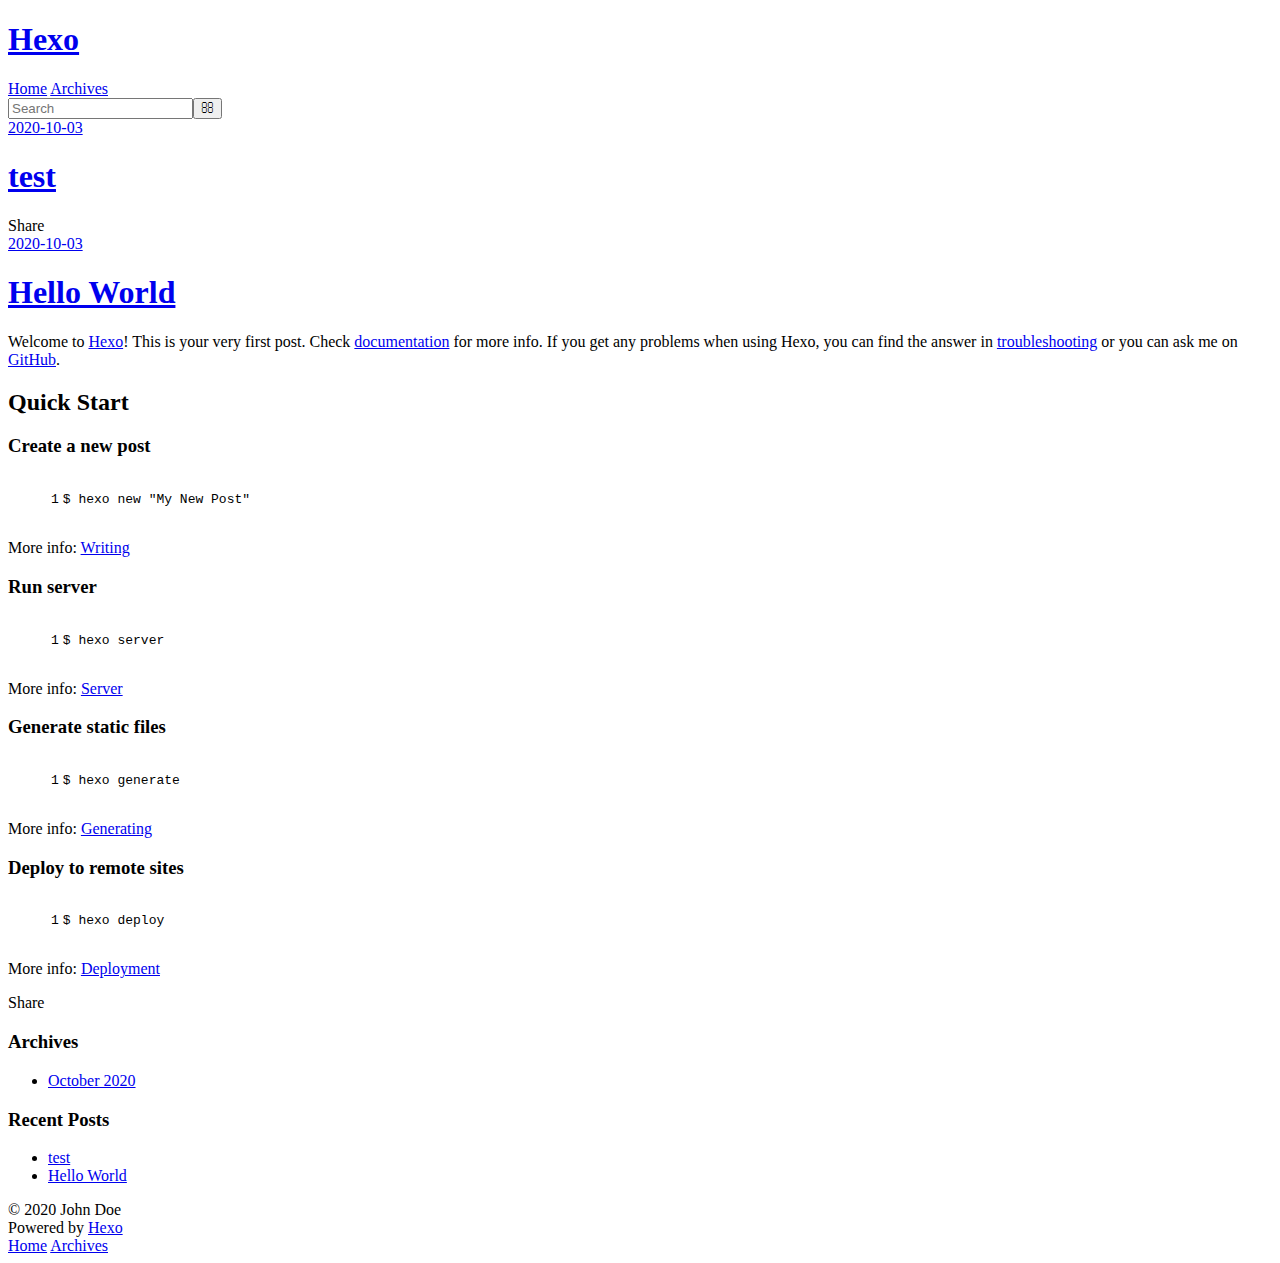
==== index.html @ 962f1e3c "Site updated: 2020-10-03 16:27:14" ====
<!DOCTYPE html>
<html>
<head>
  <meta charset="utf-8">
  

  
  <title>Hexo</title>
  <meta name="viewport" content="width=device-width, initial-scale=1, maximum-scale=1">
  <meta property="og:type" content="website">
<meta property="og:title" content="Hexo">
<meta property="og:url" content="http://example.com/index.html">
<meta property="og:site_name" content="Hexo">
<meta property="og:locale" content="en_US">
<meta property="article:author" content="John Doe">
<meta name="twitter:card" content="summary">
  
    <link rel="alternate" href="/atom.xml" title="Hexo" type="application/atom+xml">
  
  
    <link rel="icon" href="/favicon.png">
  
  
    <link href="//fonts.googleapis.com/css?family=Source+Code+Pro" rel="stylesheet" type="text/css">
  
  
<link rel="stylesheet" href="/css/style.css">

<meta name="generator" content="Hexo 5.2.0"></head>

<body>
  <div id="container">
    <div id="wrap">
      <header id="header">
  <div id="banner"></div>
  <div id="header-outer" class="outer">
    <div id="header-title" class="inner">
      <h1 id="logo-wrap">
        <a href="/" id="logo">Hexo</a>
      </h1>
      
    </div>
    <div id="header-inner" class="inner">
      <nav id="main-nav">
        <a id="main-nav-toggle" class="nav-icon"></a>
        
          <a class="main-nav-link" href="/">Home</a>
        
          <a class="main-nav-link" href="/archives">Archives</a>
        
      </nav>
      <nav id="sub-nav">
        
          <a id="nav-rss-link" class="nav-icon" href="/atom.xml" title="RSS Feed"></a>
        
        <a id="nav-search-btn" class="nav-icon" title="Search"></a>
      </nav>
      <div id="search-form-wrap">
        <form action="//google.com/search" method="get" accept-charset="UTF-8" class="search-form"><input type="search" name="q" class="search-form-input" placeholder="Search"><button type="submit" class="search-form-submit">&#xF002;</button><input type="hidden" name="sitesearch" value="http://example.com"></form>
      </div>
    </div>
  </div>
</header>
      <div class="outer">
        <section id="main">
  
    <article id="post-test" class="article article-type-post" itemscope itemprop="blogPost">
  <div class="article-meta">
    <a href="/2020/10/03/test/" class="article-date">
  <time datetime="2020-10-03T03:50:41.000Z" itemprop="datePublished">2020-10-03</time>
</a>
    
  </div>
  <div class="article-inner">
    
    
      <header class="article-header">
        
  
    <h1 itemprop="name">
      <a class="article-title" href="/2020/10/03/test/">test</a>
    </h1>
  

      </header>
    
    <div class="article-entry" itemprop="articleBody">
      
        
      
    </div>
    <footer class="article-footer">
      <a data-url="http://example.com/2020/10/03/test/" data-id="ckftexsjt0001a8w81q1m7ifo" class="article-share-link">Share</a>
      
      
    </footer>
  </div>
  
</article>


  
    <article id="post-hello-world" class="article article-type-post" itemscope itemprop="blogPost">
  <div class="article-meta">
    <a href="/2020/10/03/hello-world/" class="article-date">
  <time datetime="2020-10-03T03:43:58.575Z" itemprop="datePublished">2020-10-03</time>
</a>
    
  </div>
  <div class="article-inner">
    
    
      <header class="article-header">
        
  
    <h1 itemprop="name">
      <a class="article-title" href="/2020/10/03/hello-world/">Hello World</a>
    </h1>
  

      </header>
    
    <div class="article-entry" itemprop="articleBody">
      
        <p>Welcome to <a target="_blank" rel="noopener" href="https://hexo.io/">Hexo</a>! This is your very first post. Check <a target="_blank" rel="noopener" href="https://hexo.io/docs/">documentation</a> for more info. If you get any problems when using Hexo, you can find the answer in <a target="_blank" rel="noopener" href="https://hexo.io/docs/troubleshooting.html">troubleshooting</a> or you can ask me on <a target="_blank" rel="noopener" href="https://github.com/hexojs/hexo/issues">GitHub</a>.</p>
<h2 id="Quick-Start"><a href="#Quick-Start" class="headerlink" title="Quick Start"></a>Quick Start</h2><h3 id="Create-a-new-post"><a href="#Create-a-new-post" class="headerlink" title="Create a new post"></a>Create a new post</h3><figure class="highlight bash"><table><tr><td class="gutter"><pre><span class="line">1</span><br></pre></td><td class="code"><pre><span class="line">$ hexo new <span class="string">&quot;My New Post&quot;</span></span><br></pre></td></tr></table></figure>

<p>More info: <a target="_blank" rel="noopener" href="https://hexo.io/docs/writing.html">Writing</a></p>
<h3 id="Run-server"><a href="#Run-server" class="headerlink" title="Run server"></a>Run server</h3><figure class="highlight bash"><table><tr><td class="gutter"><pre><span class="line">1</span><br></pre></td><td class="code"><pre><span class="line">$ hexo server</span><br></pre></td></tr></table></figure>

<p>More info: <a target="_blank" rel="noopener" href="https://hexo.io/docs/server.html">Server</a></p>
<h3 id="Generate-static-files"><a href="#Generate-static-files" class="headerlink" title="Generate static files"></a>Generate static files</h3><figure class="highlight bash"><table><tr><td class="gutter"><pre><span class="line">1</span><br></pre></td><td class="code"><pre><span class="line">$ hexo generate</span><br></pre></td></tr></table></figure>

<p>More info: <a target="_blank" rel="noopener" href="https://hexo.io/docs/generating.html">Generating</a></p>
<h3 id="Deploy-to-remote-sites"><a href="#Deploy-to-remote-sites" class="headerlink" title="Deploy to remote sites"></a>Deploy to remote sites</h3><figure class="highlight bash"><table><tr><td class="gutter"><pre><span class="line">1</span><br></pre></td><td class="code"><pre><span class="line">$ hexo deploy</span><br></pre></td></tr></table></figure>

<p>More info: <a target="_blank" rel="noopener" href="https://hexo.io/docs/one-command-deployment.html">Deployment</a></p>

      
    </div>
    <footer class="article-footer">
      <a data-url="http://example.com/2020/10/03/hello-world/" data-id="ckftexsjp0000a8w8d7jh0irj" class="article-share-link">Share</a>
      
      
    </footer>
  </div>
  
</article>


  


</section>
        
          <aside id="sidebar">
  
    

  
    

  
    
  
    
  <div class="widget-wrap">
    <h3 class="widget-title">Archives</h3>
    <div class="widget">
      <ul class="archive-list"><li class="archive-list-item"><a class="archive-list-link" href="/archives/2020/10/">October 2020</a></li></ul>
    </div>
  </div>


  
    
  <div class="widget-wrap">
    <h3 class="widget-title">Recent Posts</h3>
    <div class="widget">
      <ul>
        
          <li>
            <a href="/2020/10/03/test/">test</a>
          </li>
        
          <li>
            <a href="/2020/10/03/hello-world/">Hello World</a>
          </li>
        
      </ul>
    </div>
  </div>

  
</aside>
        
      </div>
      <footer id="footer">
  
  <div class="outer">
    <div id="footer-info" class="inner">
      &copy; 2020 John Doe<br>
      Powered by <a href="http://hexo.io/" target="_blank">Hexo</a>
    </div>
  </div>
</footer>
    </div>
    <nav id="mobile-nav">
  
    <a href="/" class="mobile-nav-link">Home</a>
  
    <a href="/archives" class="mobile-nav-link">Archives</a>
  
</nav>
    

<script src="//ajax.googleapis.com/ajax/libs/jquery/2.0.3/jquery.min.js"></script>


  
<link rel="stylesheet" href="/fancybox/jquery.fancybox.css">

  
<script src="/fancybox/jquery.fancybox.pack.js"></script>




<script src="/js/script.js"></script>




  </div>
</body>
</html>
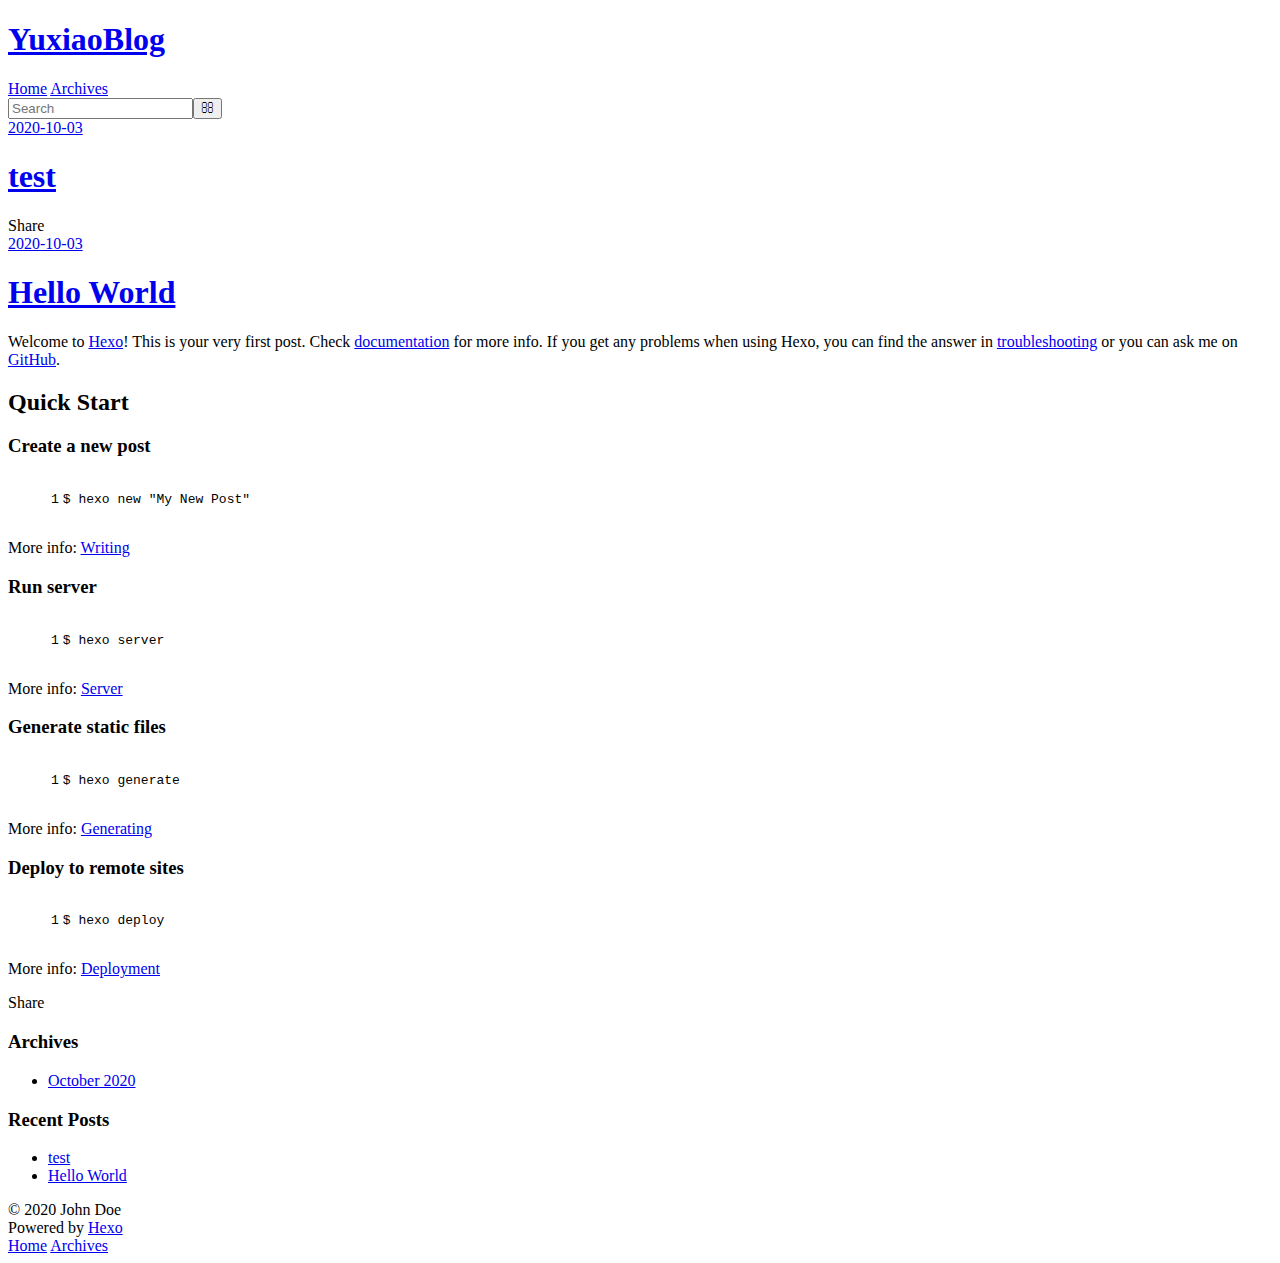
==== commit 67465593: "Site updated: 2020-10-03 17:47:35" ====
--- a/index.html
+++ b/index.html
@@ -5,17 +5,17 @@
   
 
   
-  <title>Hexo</title>
+  <title>YuxiaoBlog</title>
   <meta name="viewport" content="width=device-width, initial-scale=1, maximum-scale=1">
   <meta property="og:type" content="website">
-<meta property="og:title" content="Hexo">
+<meta property="og:title" content="YuxiaoBlog">
 <meta property="og:url" content="http://example.com/index.html">
-<meta property="og:site_name" content="Hexo">
+<meta property="og:site_name" content="YuxiaoBlog">
 <meta property="og:locale" content="en_US">
 <meta property="article:author" content="John Doe">
 <meta name="twitter:card" content="summary">
   
-    <link rel="alternate" href="/atom.xml" title="Hexo" type="application/atom+xml">
+    <link rel="alternate" href="/atom.xml" title="YuxiaoBlog" type="application/atom+xml">
   
   
     <link rel="icon" href="/favicon.png">
@@ -36,7 +36,7 @@
   <div id="header-outer" class="outer">
     <div id="header-title" class="inner">
       <h1 id="logo-wrap">
-        <a href="/" id="logo">Hexo</a>
+        <a href="/" id="logo">YuxiaoBlog</a>
       </h1>
       
     </div>
@@ -90,7 +90,7 @@
       
     </div>
     <footer class="article-footer">
-      <a data-url="http://example.com/2020/10/03/test/" data-id="ckftexsjt0001a8w81q1m7ifo" class="article-share-link">Share</a>
+      <a data-url="http://example.com/2020/10/03/test/" data-id="ckftht62o000170w8dlp24mc4" class="article-share-link">Share</a>
       
       
     </footer>
@@ -139,7 +139,7 @@
       
     </div>
     <footer class="article-footer">
-      <a data-url="http://example.com/2020/10/03/hello-world/" data-id="ckftexsjp0000a8w8d7jh0irj" class="article-share-link">Share</a>
+      <a data-url="http://example.com/2020/10/03/hello-world/" data-id="ckftht62k000070w8a770hbko" class="article-share-link">Share</a>
       
       
     </footer>
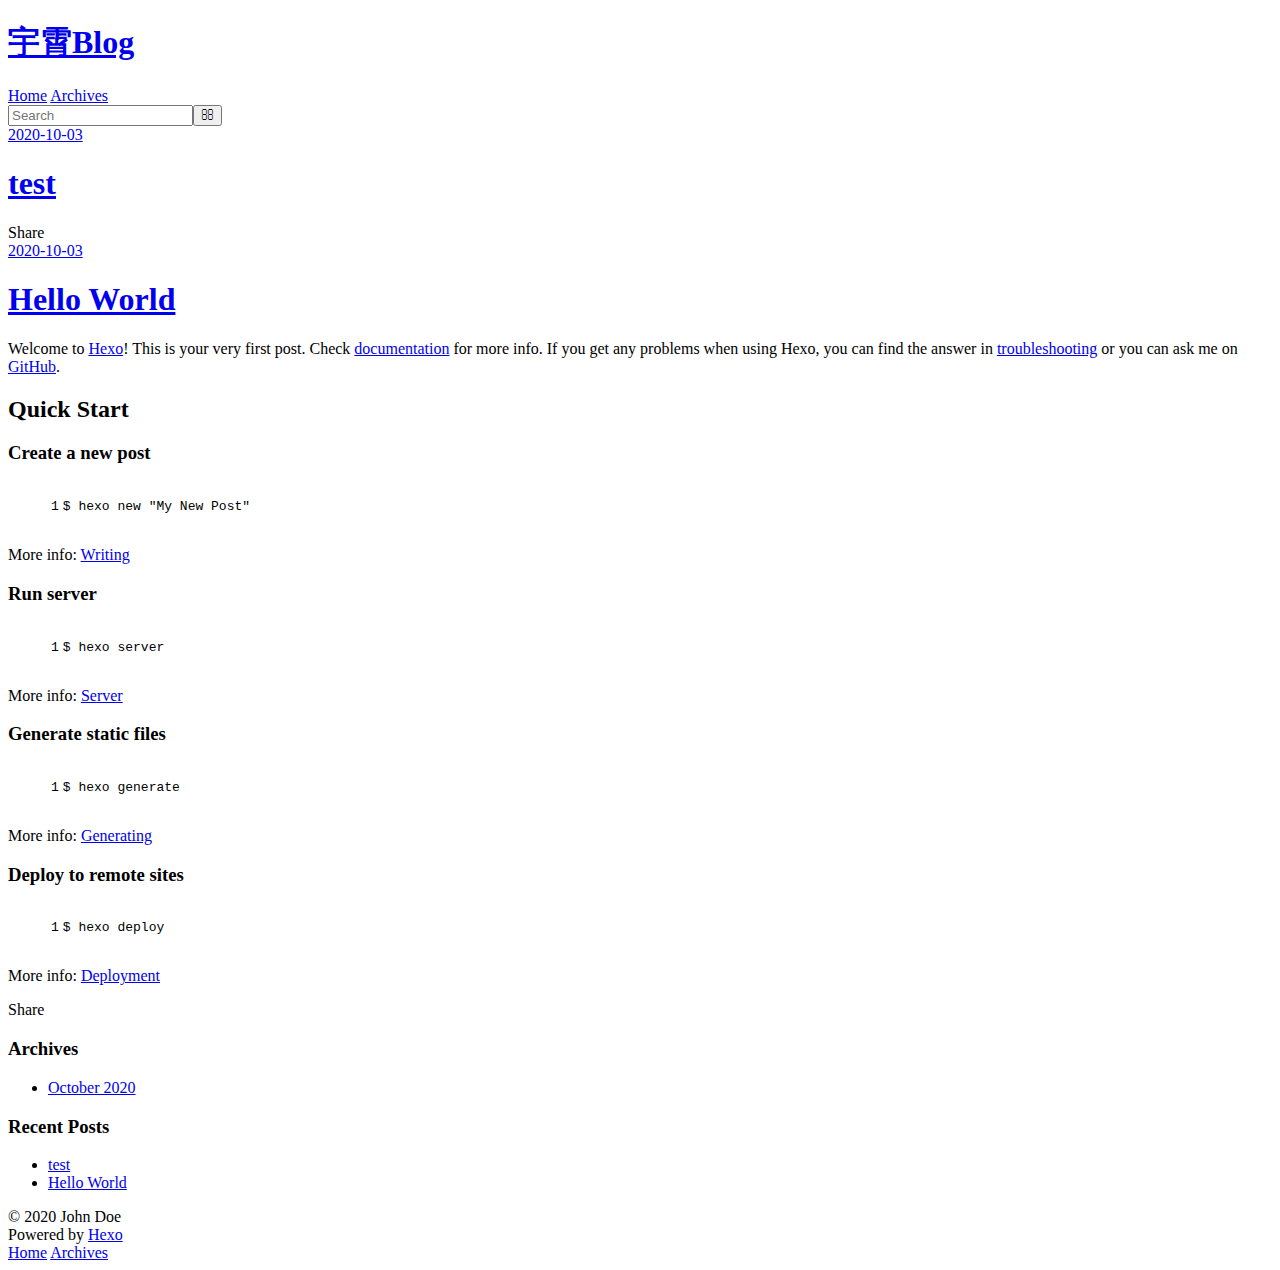
==== commit ca373d49: "Site updated: 2020-10-03 17:51:33" ====
--- a/index.html
+++ b/index.html
@@ -5,17 +5,17 @@
   
 
   
-  <title>YuxiaoBlog</title>
+  <title>宇霄Blog</title>
   <meta name="viewport" content="width=device-width, initial-scale=1, maximum-scale=1">
   <meta property="og:type" content="website">
-<meta property="og:title" content="YuxiaoBlog">
+<meta property="og:title" content="宇霄Blog">
 <meta property="og:url" content="http://example.com/index.html">
-<meta property="og:site_name" content="YuxiaoBlog">
+<meta property="og:site_name" content="宇霄Blog">
 <meta property="og:locale" content="en_US">
 <meta property="article:author" content="John Doe">
 <meta name="twitter:card" content="summary">
   
-    <link rel="alternate" href="/atom.xml" title="YuxiaoBlog" type="application/atom+xml">
+    <link rel="alternate" href="/atom.xml" title="宇霄Blog" type="application/atom+xml">
   
   
     <link rel="icon" href="/favicon.png">
@@ -36,7 +36,7 @@
   <div id="header-outer" class="outer">
     <div id="header-title" class="inner">
       <h1 id="logo-wrap">
-        <a href="/" id="logo">YuxiaoBlog</a>
+        <a href="/" id="logo">宇霄Blog</a>
       </h1>
       
     </div>
@@ -90,7 +90,7 @@
       
     </div>
     <footer class="article-footer">
-      <a data-url="http://example.com/2020/10/03/test/" data-id="ckftht62o000170w8dlp24mc4" class="article-share-link">Share</a>
+      <a data-url="http://example.com/2020/10/03/test/" data-id="ckfthyajq0000jcw80izi80st" class="article-share-link">Share</a>
       
       
     </footer>
@@ -139,7 +139,7 @@
       
     </div>
     <footer class="article-footer">
-      <a data-url="http://example.com/2020/10/03/hello-world/" data-id="ckftht62k000070w8a770hbko" class="article-share-link">Share</a>
+      <a data-url="http://example.com/2020/10/03/hello-world/" data-id="ckfthyaju0001jcw8cwio6m41" class="article-share-link">Share</a>
       
       
     </footer>
